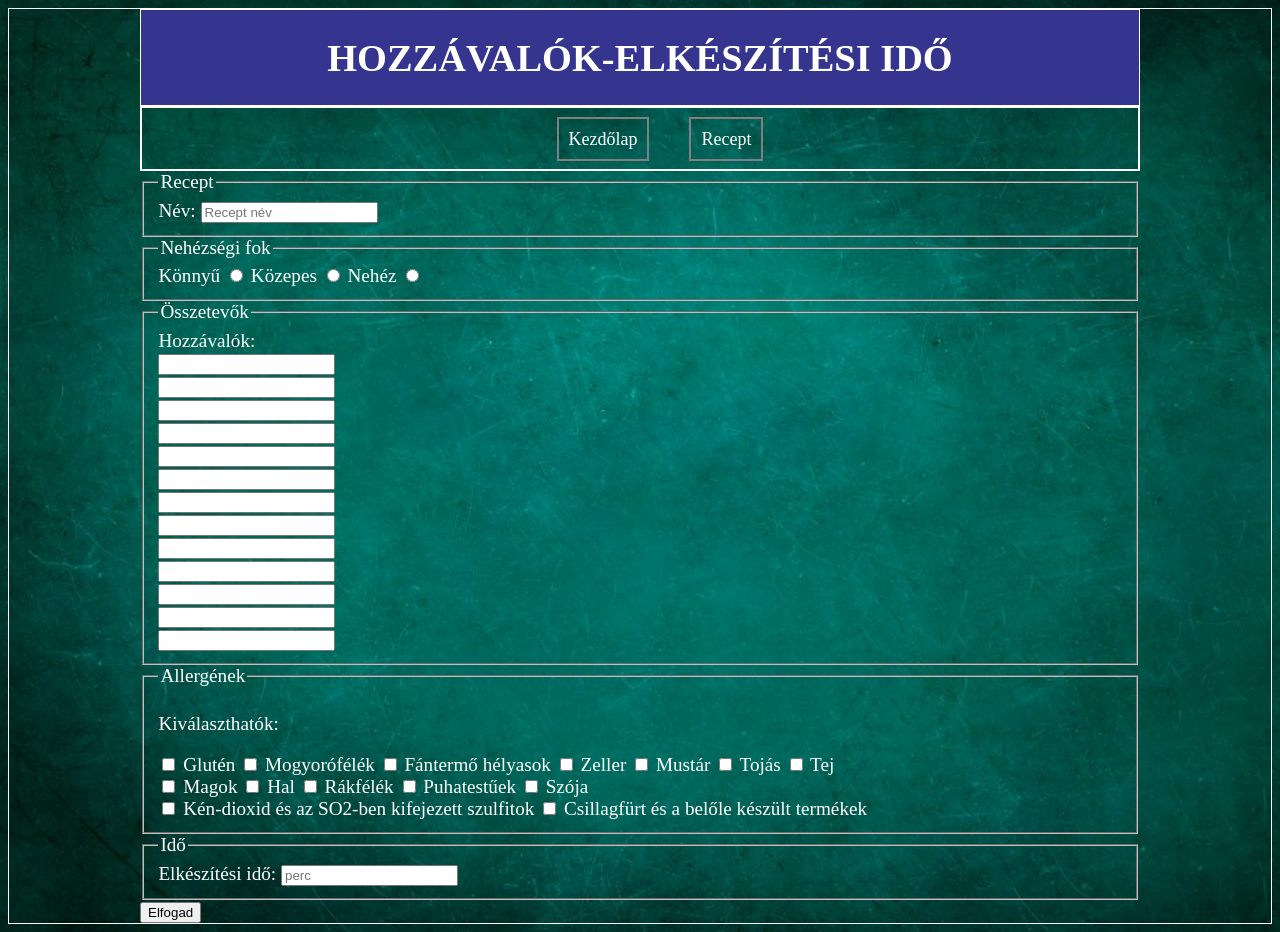
==== index.html @ 21c9e3df "02.27" ====
<!DOCTYPE html>
<html lang="en">

<head>
    <meta charset="UTF-8">
    <meta name="viewport" content="width=device-width, initial-scale=1.0">
    <link rel="stylesheet" href="kezdo.css">
    <title>Murai Tamás</title>
</head>
<body>
    <main>
        <header>
            <h1>Hozzávalók-Elkészítési idő</h1>
        </header>
        <nav>
            <div class="flex-container">
                <div>
                    <ul>
                        <li><a href="index.html">Kezdőlap</a></li>
                    </ul>
                </div>
                <div>
                    <ul>
                        <li><a href="pori.html">Recept</a></li>
                    </ul>
                </div>
            </div>
        </nav>
        <article>
            <fieldset>
                <legend>Recept</legend>
                <div>
                    <label for="">Név:</label>
                    <input type="text" name="nev" id="nev" placeholder="Recept név ">
                </div>
            </fieldset>
            <fieldset>
                <legend>Nehézségi fok</legend>
                <div class="nehezseg">
                    <label for="">Könnyű</label>
                    <input type="radio" name="nehezseg" id="konnyu">

                    <label for="kozepes">Közepes</label>
                    <input type="radio" name="nehezseg" id="kozepes">

                    <label for="nehez">Nehéz</label>
                    <input type="radio" name="nehezseg" id="nehez">
                </div>

                    
            </fieldset>
            <fieldset>
                <legend>Összetevők</legend>
                <div>
                    <label for="">Hozzávalók:</label>
                    <div>
                        <input type="text" name="hozza" id="hozza" placeholder="">
                    </div>
                    <div>
                        <input type="text" name="hozza" id="hozza" placeholder="">
                    </div>
                    <div>
                        <input type="text" name="hozza" id="hozza" placeholder="">
                    </div>
                    <div>
                        <input type="text" name="hozza" id="hozza" placeholder="">
                    </div>
                    <div>
                        <input type="text" name="hozza" id="hozza" placeholder="">
                    </div>
                    <div>
                        <input type="text" name="hozza" id="hozza" placeholder="">
                    </div>
                    <div>
                        <input type="text" name="hozza" id="hozza" placeholder="">
                    </div>
                    <div>
                        <input type="text" name="hozza" id="hozza" placeholder="">
                    </div>
                    <div>
                        <input type="text" name="hozza" id="hozza" placeholder="">
                    </div>
                    <div>
                        <input type="text" name="hozza" id="hozza" placeholder="">
                    </div>
                    <div>
                        <input type="text" name="hozza" id="hozza" placeholder="">
                    </div>
                    <div>
                        <input type="text" name="hozza" id="hozza" placeholder="">
                    </div>
                    <div>
                        <input type="text" name="hozza" id="hozza" placeholder="">
                    </div>
                     
                </div>
            </fieldset>
            <fieldset>
                <legend>Allergének</legend>
                <div>
                    <p>Kiválaszthatók: </p>
                    <div>
                        <input type="checkbox" name="szemszin" id="leves">
                        <label for="gluten">Glutén</label>
                        <input type="checkbox" name="szemszin" id="rantotthus">
                        <label for="mogyorofelek">Mogyorófélék</label>
                        <input type="checkbox" name="szemszin" id="palacsinta">
                        <label for="fa">Fántermő hélyasok</label>
                        <input type="checkbox" name="szemszin" id="lazannya">
                        <label for="zeller">Zeller</label>
                        <input type="checkbox" name="szemszin" id="lazannya">
                        <label for="mustar">Mustár</label>
                        <input type="checkbox" name="szemszin" id="lazannya">
                        <label for="tojas">Tojás</label>
                        <input type="checkbox" name="szemszin" id="lazannya">
                        <label for="tej">Tej</label>
                    </div>
                    <div>
                        <input type="checkbox" name="szemszin" id="lazannya">
                        <label for="magok">Magok</label>
                        <input type="checkbox" name="szemszin" id="lazannya">
                        <label for="hal">Hal</label>
                        <input type="checkbox" name="szemszin" id="lazannya">
                        <label for="rak">Rákfélék</label>
                        <input type="checkbox" name="szemszin" id="lazannya">
                        <label for="puhatestu">Puhatestűek</label>
                        <input type="checkbox" name="szemszin" id="lazannya">
                        <label for="szoja">Szója</label>
                    </div>
                    <div>
                        <input type="checkbox" name="szemszin" id="lazannya">
                        <label for="savak">Kén-dioxid és az SO2-ben kifejezett szulfitok</label>
                        <input type="checkbox" name="szemszin" id="lazannya">
                        <label for="lupin">Csillagfürt és a belőle készült termékek</label>
                    </div>
                     
                </div>
            </fieldset>
            <fieldset>
                <legend>Idő</legend>
                <div>
                    <label for="">Elkészítési idő:</label>
                    <input type="text" name="nev" id="nev" placeholder="perc">
                </div>
            </fieldset>
            <button type="submit">Elfogad   </button> 
        </article>
        <footer>
            
        </footer>
    </main>
    
</body>
---- kezdo.css ----
*{
    box-sizing: border-box;
}
body{
    background-image: url('hatter.jpg');
    background-size: cover;
    border: 1px solid white;
}
main{
    width:80%;
    max-width: 1000px;
    margin: auto;
    font-size: larger;
    color: white;
}
header{
    background-color: rgb(53, 53, 143);
    border:1px solid white;
}
h1{
    text-transform: uppercase;
    color:white;
    text-align: center;
}
nav{
    border: 2px solid white;
}
li{
    list-style: none;
}
a{
    font-size: large;
    text-decoration: none;  
    border: 2px solid gray;
    padding:  10px;
    color: white;
}
a:hover{
    color :red;
}
.flex-container {
    display: flex;
    justify-content: center;
}
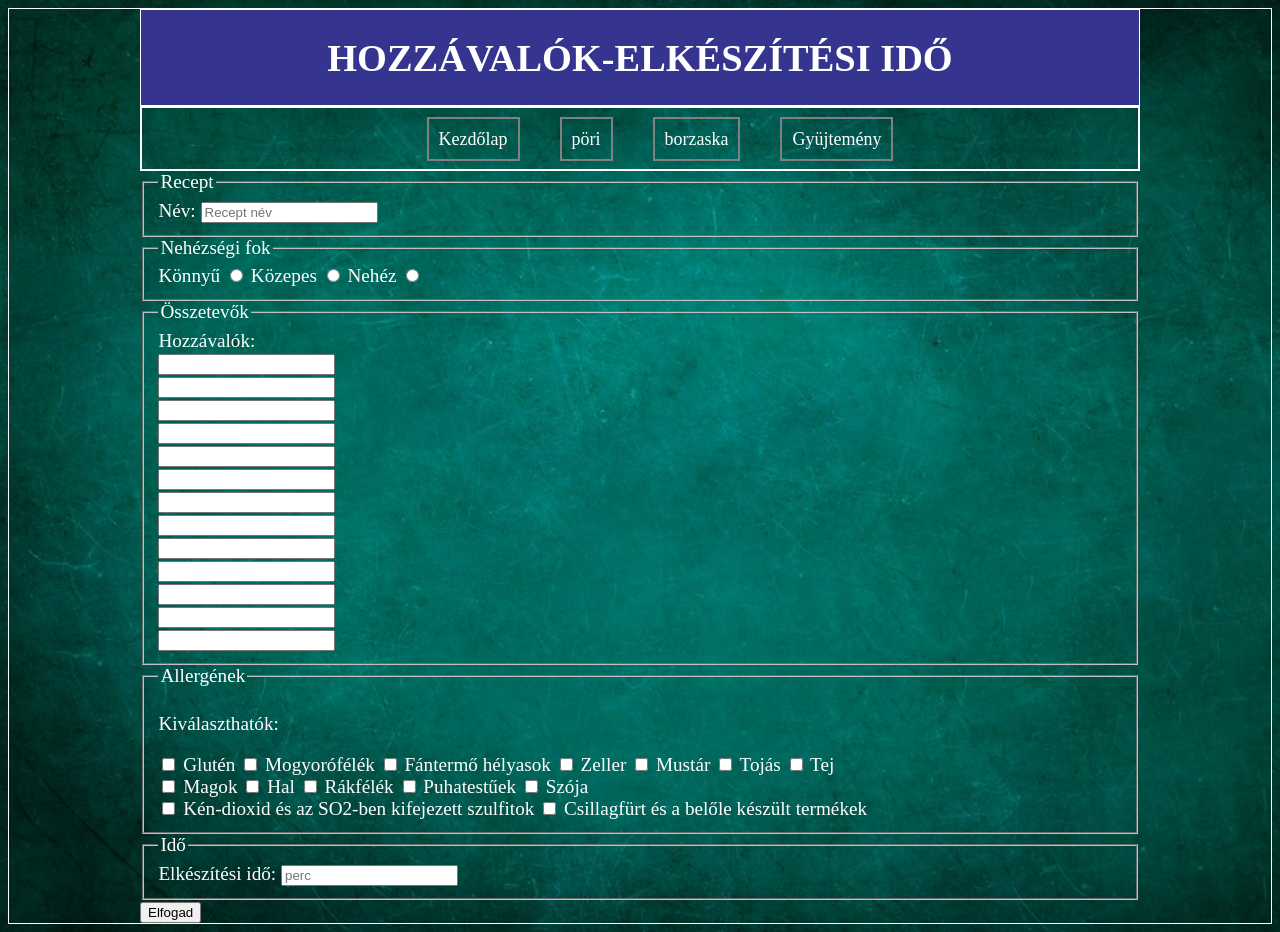
==== commit d167cc6e: "elso kesz" ====
--- a/index.html
+++ b/index.html
@@ -5,6 +5,7 @@
     <meta charset="UTF-8">
     <meta name="viewport" content="width=device-width, initial-scale=1.0">
     <link rel="stylesheet" href="kezdo.css">
+    
     <title>Murai Tamás</title>
 </head>
 <body>
@@ -21,7 +22,17 @@
                 </div>
                 <div>
                     <ul>
-                        <li><a href="pori.html">Recept</a></li>
+                        <li><a href="pori.html">pöri</a></li>
+                    </ul>
+                </div>
+                <div>
+                    <ul>
+                        <li><a href="recept.html">borzaska</a></li>
+                    </ul>
+                </div>
+                <div>  
+                    <ul>
+                        <li><a href="gyujtemeny.html">Gyüjtemény</a></li>
                     </ul>
                 </div>
             </div>
